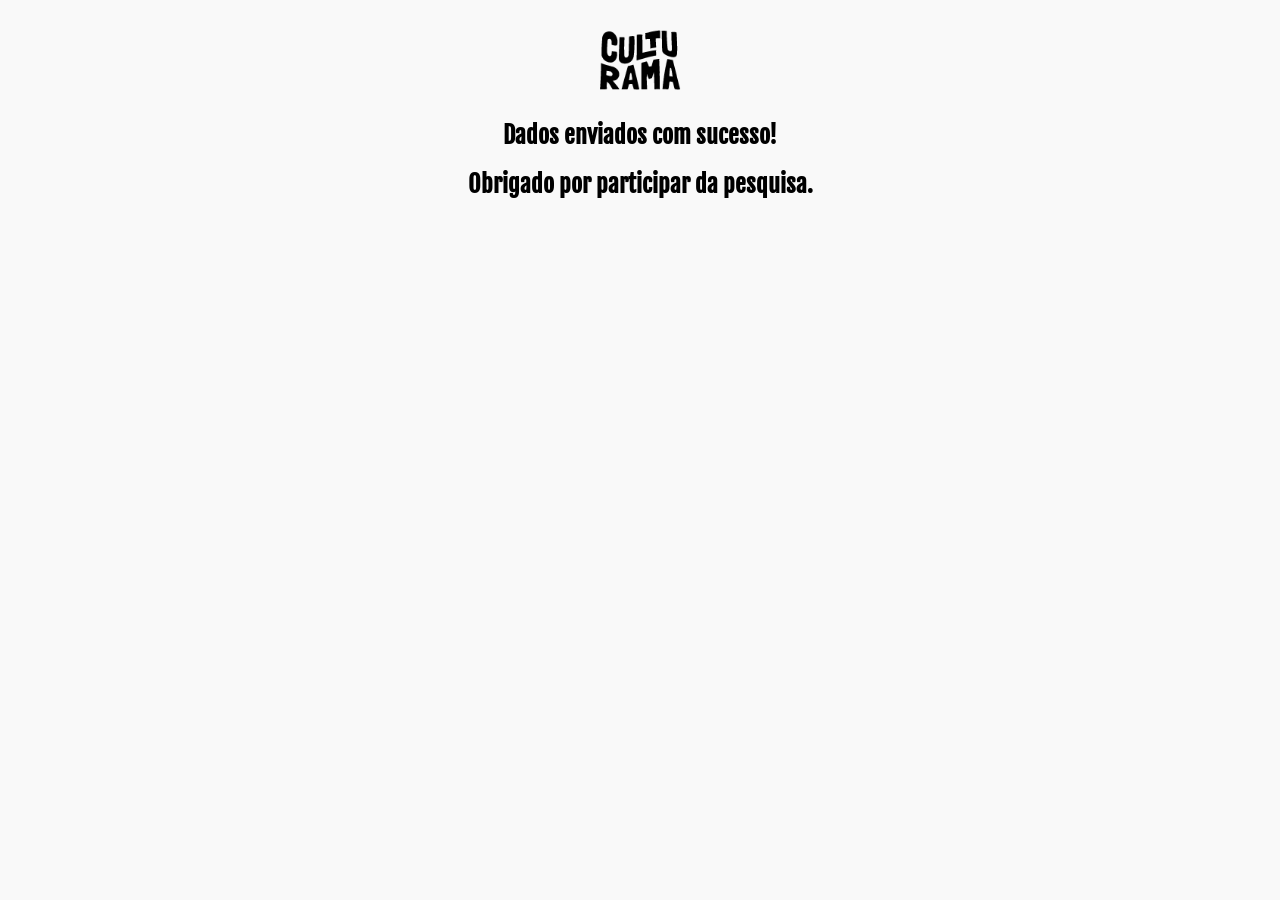
==== sucesso.html @ cf5ded04 "estilizações" ====
<!doctype html>
<html lang="pt-BR">
  <head>
    <meta charset="UTF-8" />
    <meta name="viewport" content="width=device-width, initial-scale=1.0" />
    <link rel="icon" href="/culturama-favico.png" type="image/png" />
    <link rel="stylesheet" href="/styles/styles.css" />
    <link rel="preconnect" href="https://fonts.googleapis.com" />
    <link rel="preconnect" href="https://fonts.gstatic.com" crossorigin />
    <link
      href="https://fonts.googleapis.com/css2?family=Fjalla+One&family=Work+Sans:ital,wght@0,100..900;1,100..900&display=swap"
      rel="stylesheet"
    />
    <title url="index.html">Pesquisa Culturama</title>
  </head>
  <body>
    <main>
      <header>
        <img src="/img/logo-culturama.png" alt="logo culturama" width="150" />
      </header>

      <section>
        <h1>Dados enviados com sucesso!</h1>
        <br>
        <h1>Obrigado por participar da pesquisa.</h1>
      </section>
    </main>
  </body>
</html>
---- styles/styles.css ----
* {
   margin: 0;
   padding: 0;
   box-sizing: border-box;
}

body {
   background-color: #f9f9f9  ;
   font-family: "Work Sans", sans-serif;
}

main {
   width: 100% ;
   max-width: 700px;
   margin: 0 auto;
   padding: 20px;
}

header {
   text-align: center;
   margin-bottom: 20px;
   display: flex;
   flex-direction: column;
   align-items: center;
   gap: 20px;
}

img {
   width: 100px;
}

h1 {
   font-family: "Fjalla One", sans-serif; 
   text-align: center;
}

form {
   background-color: #fff;
   padding: 15px;
   margin-bottom: 100px;
   border-radius: 10px;
   box-shadow: 0 2px 4px rgba(0, 0, 0, 0.1);
}

fieldset {
   padding: 15px;
   border: 1px solid #cccccc;
   border-radius: 5px;
   margin-bottom: 15px;
}

legend {
   font-weight: bold;
   font-size: 18px;
   padding: 0 5px;
}

label {
   display: inline-block;
   margin-bottom: 5px;
   font-weight: 500;
}

.label-radio-checkbox {
   font-weight: normal;
}

p {
   margin-bottom: 15px;
   font-weight: 500;
}

input, select, textarea {
   width: 100%;
   padding: 10px;
   margin-bottom: 20px;
   border: 1px solid #cccccc;
   border-radius: 4px;
}

textarea {
   min-height: 100px;
   resize: vertical;
}

input[type="radio"], input[type="checkbox"] {
   width: auto ;
}

input[type="color"] {
   width: 40px;
   padding: 0 5px;
}

input:invalid, section:invalid, textarea:invalid {
   border-color: red;
}

input:valid, section:valid, textarea:valid {
   border-color: green;
}

button {
   background-color: #ffffff;
   padding: 10px 20px;
   border: 1px solid #cccccc; 
   border-radius: 5px;
   cursor: pointer;
}

button[type="submit"]:hover {
   background-color: orangered;  
   color: #ffffff;
}

button[type="reset"]:hover {
   background-color: green;  
   color: #ffffff;
}
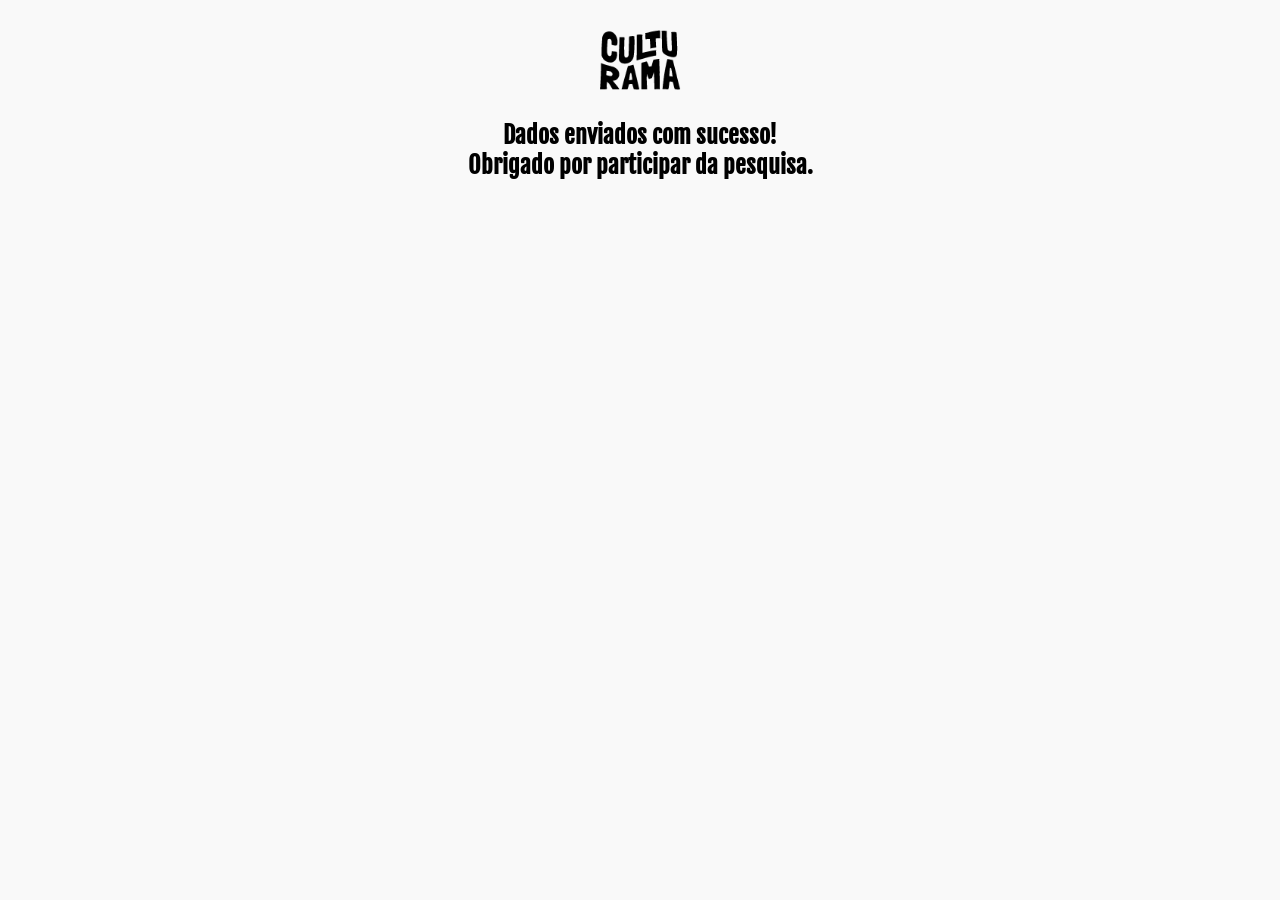
==== commit 7c952f54: "adiciona role na pagina de sucesso" ====
--- a/sucesso.html
+++ b/sucesso.html
@@ -20,9 +20,9 @@
       </header>
 
       <section>
-        <h1>Dados enviados com sucesso!</h1>
+        <h1 role="alert">Dados enviados com sucesso!
         <br>
-        <h1>Obrigado por participar da pesquisa.</h1>
+        Obrigado por participar da pesquisa.</h1>
       </section>
     </main>
   </body>
--- a/styles/styles.css
+++ b/styles/styles.css
@@ -78,6 +78,17 @@
    border-radius: 4px;
 }
 
+input[type="tel"], input[type="file"]  {
+   margin-bottom: 0px;
+}
+
+small {
+   display: block;
+   margin-bottom: 20px;
+   color: #666666;
+   font-size: 12px;
+}
+
 textarea {
    min-height: 100px;
    resize: vertical;
@@ -87,9 +98,15 @@
    width: auto ;
 }
 
-input[type="color"] {
+input[type="color"]{
    width: 40px;
    padding: 0 5px;
+}
+
+input:focus {
+   border-color: #66afe9;
+   outline: none;
+   box-shadow: 0 0 5px rgba(102, 175, 233, 0.6);
 }
 
 input:invalid, section:invalid, textarea:invalid {
